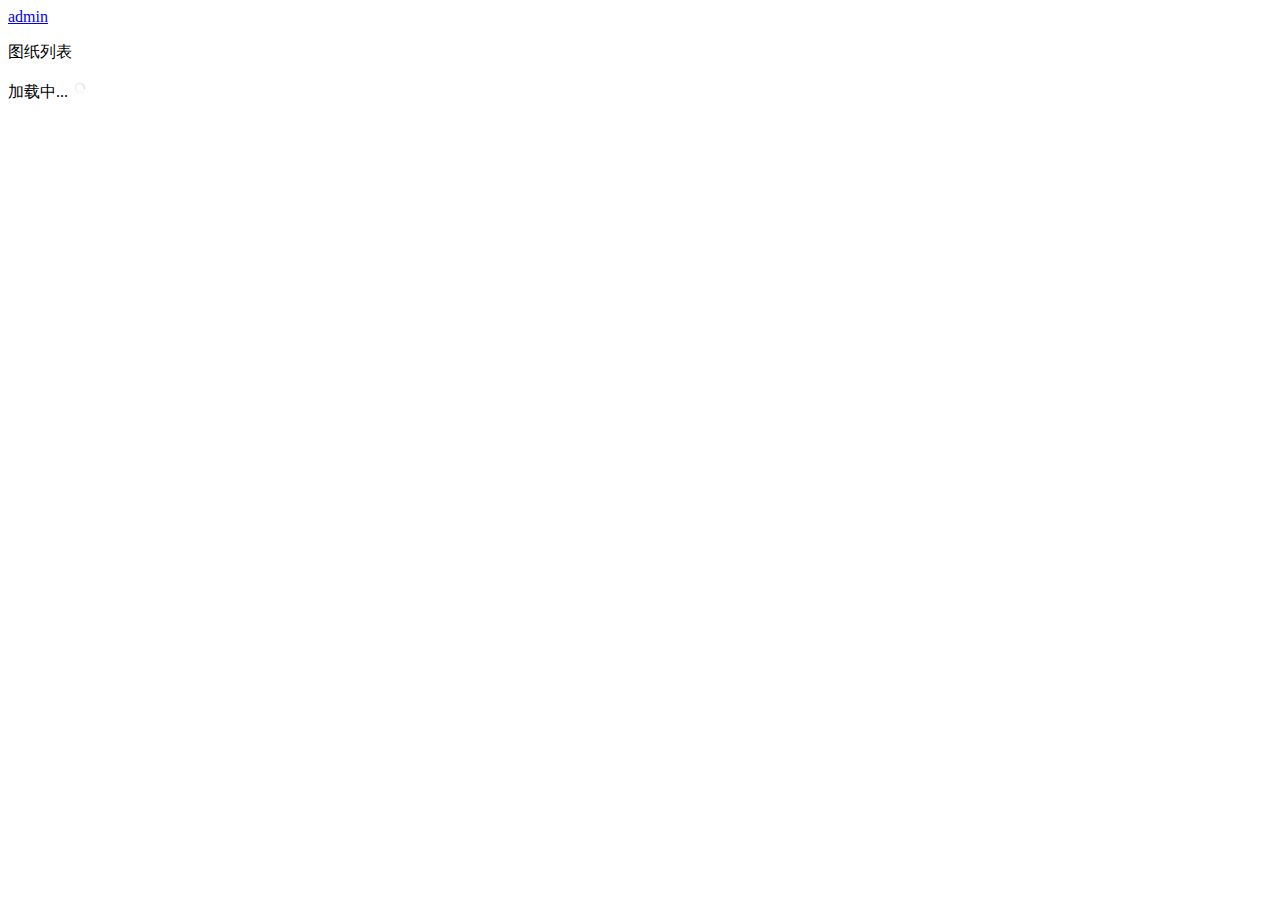
==== src/main/resources/static/index.html @ f7bd202e "first upload" ====
<!DOCTYPE html>
<html lang="en">
<head>
    <meta charset="UTF-8">
    <title>首页</title>
    <script src="lib/jquery-3.6.0.min.js"></script>
    <script src="index.js"></script>
</head>
<body>
<a href="admin.html">admin</a><br>
<p>图纸列表</p>
<div id="listOfBlueprint">加载中...<img src="img/loading.gif" height="18" width="24"/></div>
</body>
</html>
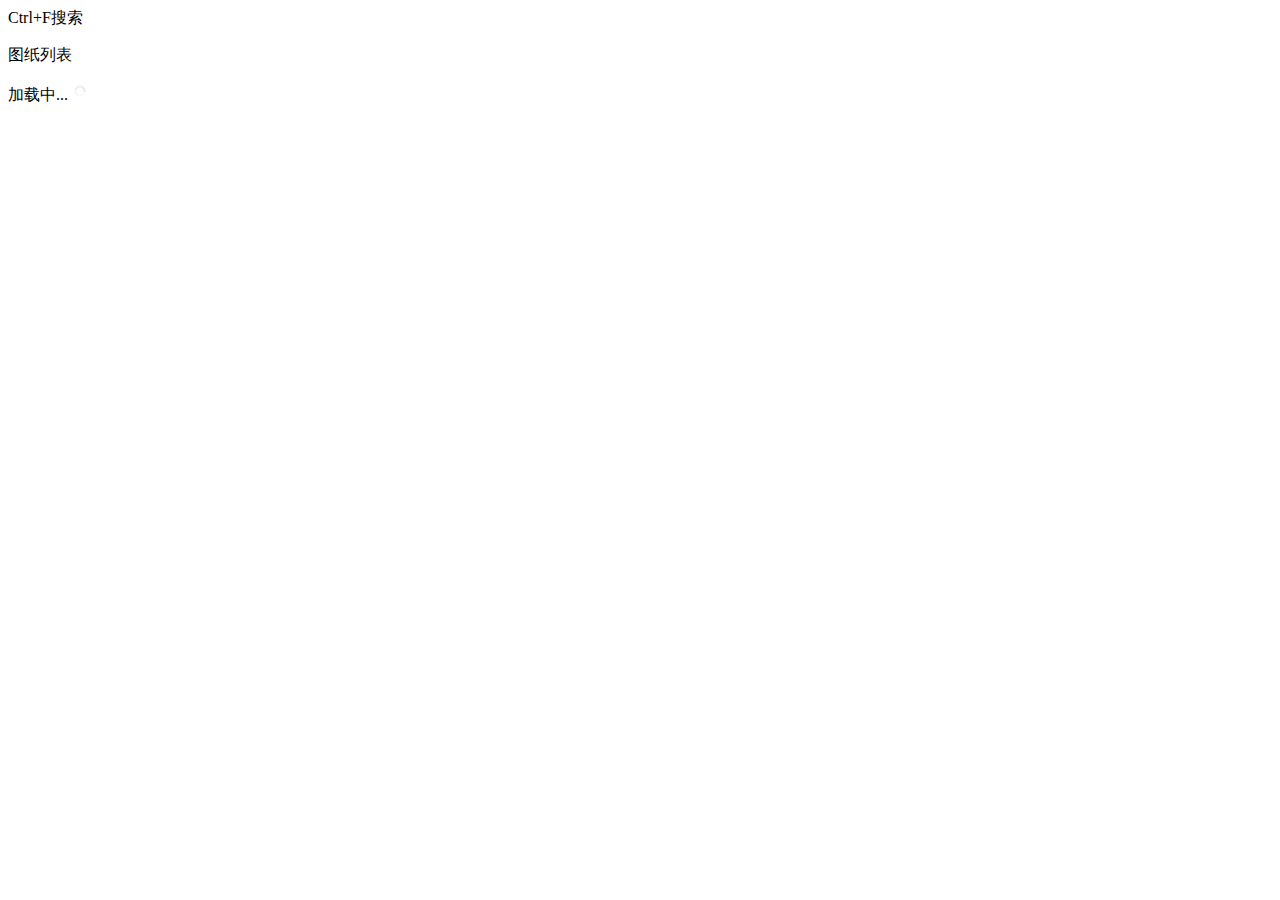
==== commit 878ada79: "0531" ====
--- a/src/main/resources/static/index.html
+++ b/src/main/resources/static/index.html
@@ -7,7 +7,7 @@
     <script src="index.js"></script>
 </head>
 <body>
-<a href="admin.html">admin</a><br>
+Ctrl+F搜索<br>
 <p>图纸列表</p>
 <div id="listOfBlueprint">加载中...<img src="img/loading.gif" height="18" width="24"/></div>
 </body>
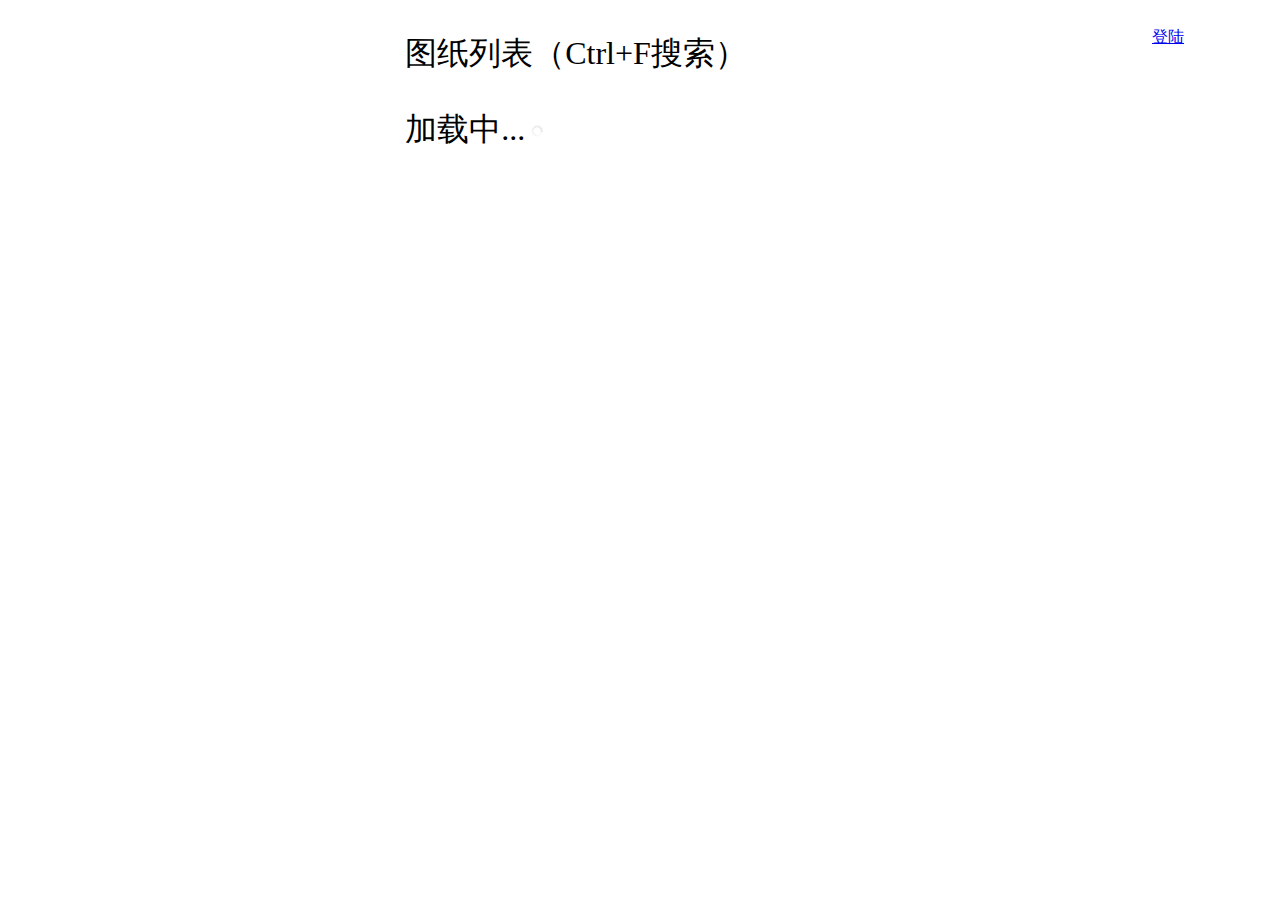
==== commit 2b97edcf: "0601" ====
--- a/src/main/resources/static/index.html
+++ b/src/main/resources/static/index.html
@@ -2,13 +2,16 @@
 <html lang="en">
 <head>
     <meta charset="UTF-8">
-    <title>首页</title>
+    <title>主页</title>
     <script src="lib/jquery-3.6.0.min.js"></script>
     <script src="index.js"></script>
+    <link rel="stylesheet" href="index.css">
 </head>
 <body>
-Ctrl+F搜索<br>
-<p>图纸列表</p>
-<div id="listOfBlueprint">加载中...<img src="img/loading.gif" height="18" width="24"/></div>
+<div id="main">
+    <p>图纸列表（Ctrl+F搜索）</p>
+    <div id="listOfBlueprint">加载中...<img src="img/loading.gif" height="18" width="24"/></div>
+</div>
+<a id="login" href="login.html">登陆</a>
 </body>
 </html>--- a/src/main/resources/static/index.css
+++ b/src/main/resources/static/index.css
@@ -0,0 +1,14 @@
+#main {
+    position: absolute;
+    top: 0;
+    left: 45%;
+    transform: translate(-50%, 0);
+    font-size: 2em;
+}
+
+#login {
+    position: absolute;
+    left: 90%;
+    top: 3%;
+
+}